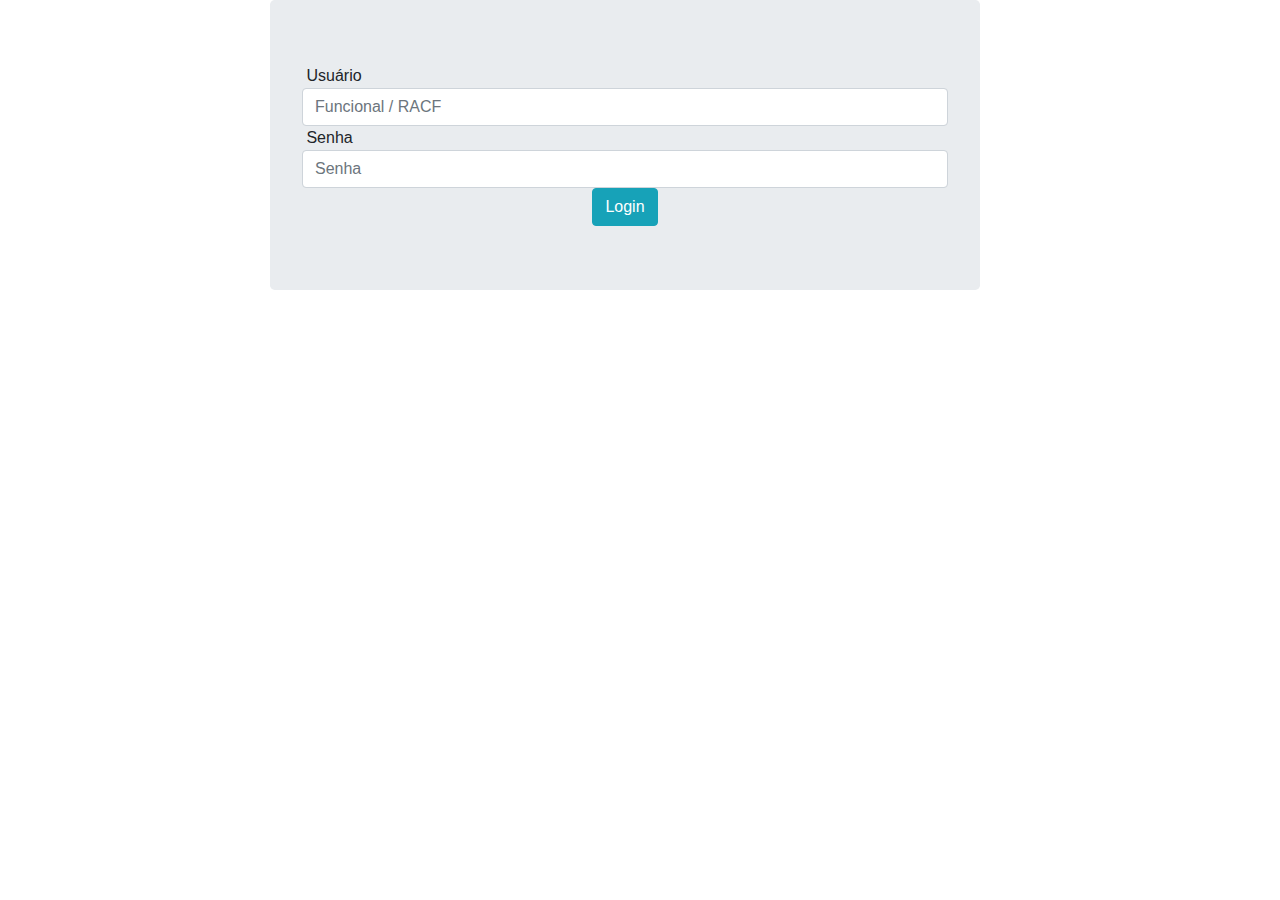
==== front-projeto/index.html @ e98f25ec "Projeto" ====
<!DOCTYPE html>
<html lang="en">
<head>
    <meta charset="UTF-8">
    <meta name="viewport" content="width=device-width, initial-scale=1.0">
    <title>Login</title>

    <link rel="stylesheet" href="https://stackpath.bootstrapcdn.com/bootstrap/4.5.2/css/bootstrap.min.css" integrity="sha384-JcKb8q3iqJ61gNV9KGb8thSsNjpSL0n8PARn9HuZOnIxN0hoP+VmmDGMN5t9UJ0Z" crossorigin="anonymous">

    <link rel="stylesheet" href="/css/estilo.css">

    <script src="/js/login.js"></script>

</head>
<body>
    <div class="container h-100 d-flex"> <!-- ocupar toda a página, centralizada na vertical -->
        <div class="row w-100 align-items-center"> <!-- ocupa toda a largula centralizando o conteúdo -->
            <div class="col-8 mx-auto"> <!-- uma única coluna ocupando 8 dos 12 espaços, centralizada  -->
                
                <div class="jumbotron">
                    <form>
                        &nbsp;Usuário
                        <input class="form-control" type="text" title="User Name" id="txtUsuario" placeholder="Funcional / RACF">
                        &nbsp;Senha
                        <input class="form-control" type="password" title="Senha" id="txtSenha" placeholder="Senha">

                        <div class="row"> 
                            <div class="col">
                                <div class="text-center" id="msgErro"></div>
                            </div>
                        </div>
                        <div class="col text-center">
                            <button class="btn btn-info" onclick="autenticar(event)"> Login</button>
                        </div>
                    </form>

                </div>
            </div>
        </div>
    </div>
</body>
</html>
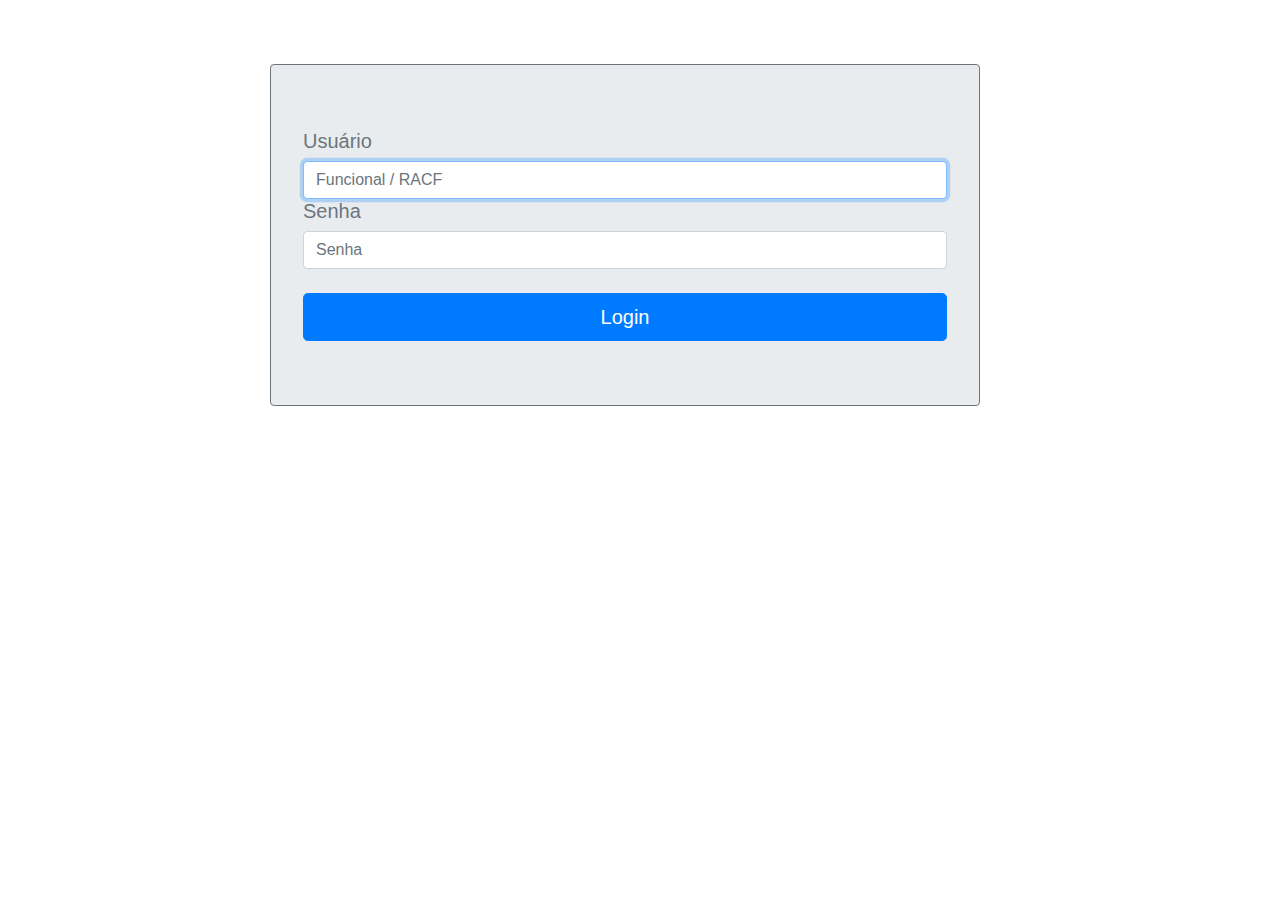
==== commit 52c73699: "projeto home" ====
--- a/front-projeto/index.html
+++ b/front-projeto/index.html
@@ -1,42 +1,48 @@
 <!DOCTYPE html>
 <html lang="en">
+
 <head>
     <meta charset="UTF-8">
     <meta name="viewport" content="width=device-width, initial-scale=1.0">
     <title>Login</title>
 
-    <link rel="stylesheet" href="https://stackpath.bootstrapcdn.com/bootstrap/4.5.2/css/bootstrap.min.css" integrity="sha384-JcKb8q3iqJ61gNV9KGb8thSsNjpSL0n8PARn9HuZOnIxN0hoP+VmmDGMN5t9UJ0Z" crossorigin="anonymous">
+    <link rel="stylesheet" href="https://stackpath.bootstrapcdn.com/bootstrap/4.5.2/css/bootstrap.min.css"
+        integrity="sha384-JcKb8q3iqJ61gNV9KGb8thSsNjpSL0n8PARn9HuZOnIxN0hoP+VmmDGMN5t9UJ0Z" crossorigin="anonymous">
 
     <link rel="stylesheet" href="/css/estilo.css">
 
     <script src="/js/login.js"></script>
 
 </head>
+
 <body>
-    <div class="container h-100 d-flex"> <!-- ocupar toda a página, centralizada na vertical -->
-        <div class="row w-100 align-items-center"> <!-- ocupa toda a largula centralizando o conteúdo -->
-            <div class="col-8 mx-auto"> <!-- uma única coluna ocupando 8 dos 12 espaços, centralizada  -->
-                
-                <div class="jumbotron">
+    <div class="container h-100 d-flex">
+        <!-- ocupar toda a página, centralizada na vertical -->
+        <div class="row w-100 align-items-center">
+            <!-- ocupa toda a largula centralizando o conteúdo -->
+            <div class="col-8 mx-auto">
+                <!-- uma única coluna ocupando 8 dos 12 espaços, centralizada  -->
+                <h5 class="p-3 mb-2 bgLar text-white rounded font-weight-bold">Sistema Agendamento</h5>
+                <div class="jumbotron border border-secondary rounded">
                     <form>
-                        &nbsp;Usuário
-                        <input class="form-control" type="text" title="User Name" id="txtUsuario" placeholder="Funcional / RACF">
-                        &nbsp;Senha
-                        <input class="form-control" type="password" title="Senha" id="txtSenha" placeholder="Senha">
+                        <h5 class="d-inline-block mb-2 text-secondary"> Usuário</h5>
+                        <input class="form-control" type="text" title="User Name" id="txtUsuario" required autofocus
+                            placeholder="Funcional / RACF">
+                        <h5 class="d-inline-block mb-2 text-secondary"> Senha</h5>
+                        <input class="form-control" type="password" title="Senha" id="txtSenha" required
+                            placeholder="Senha">
 
-                        <div class="row"> 
+                        <div class="row p-2 mb-2">
                             <div class="col">
                                 <div class="text-center" id="msgErro"></div>
                             </div>
                         </div>
-                        <div class="col text-center">
-                            <button class="btn btn-info" onclick="autenticar(event)"> Login</button>
-                        </div>
+                        <button class="btn btn-lg btn-primary btn-block" onclick="autenticar(event)">Login</button>
                     </form>
-
                 </div>
             </div>
         </div>
     </div>
 </body>
+
 </html>